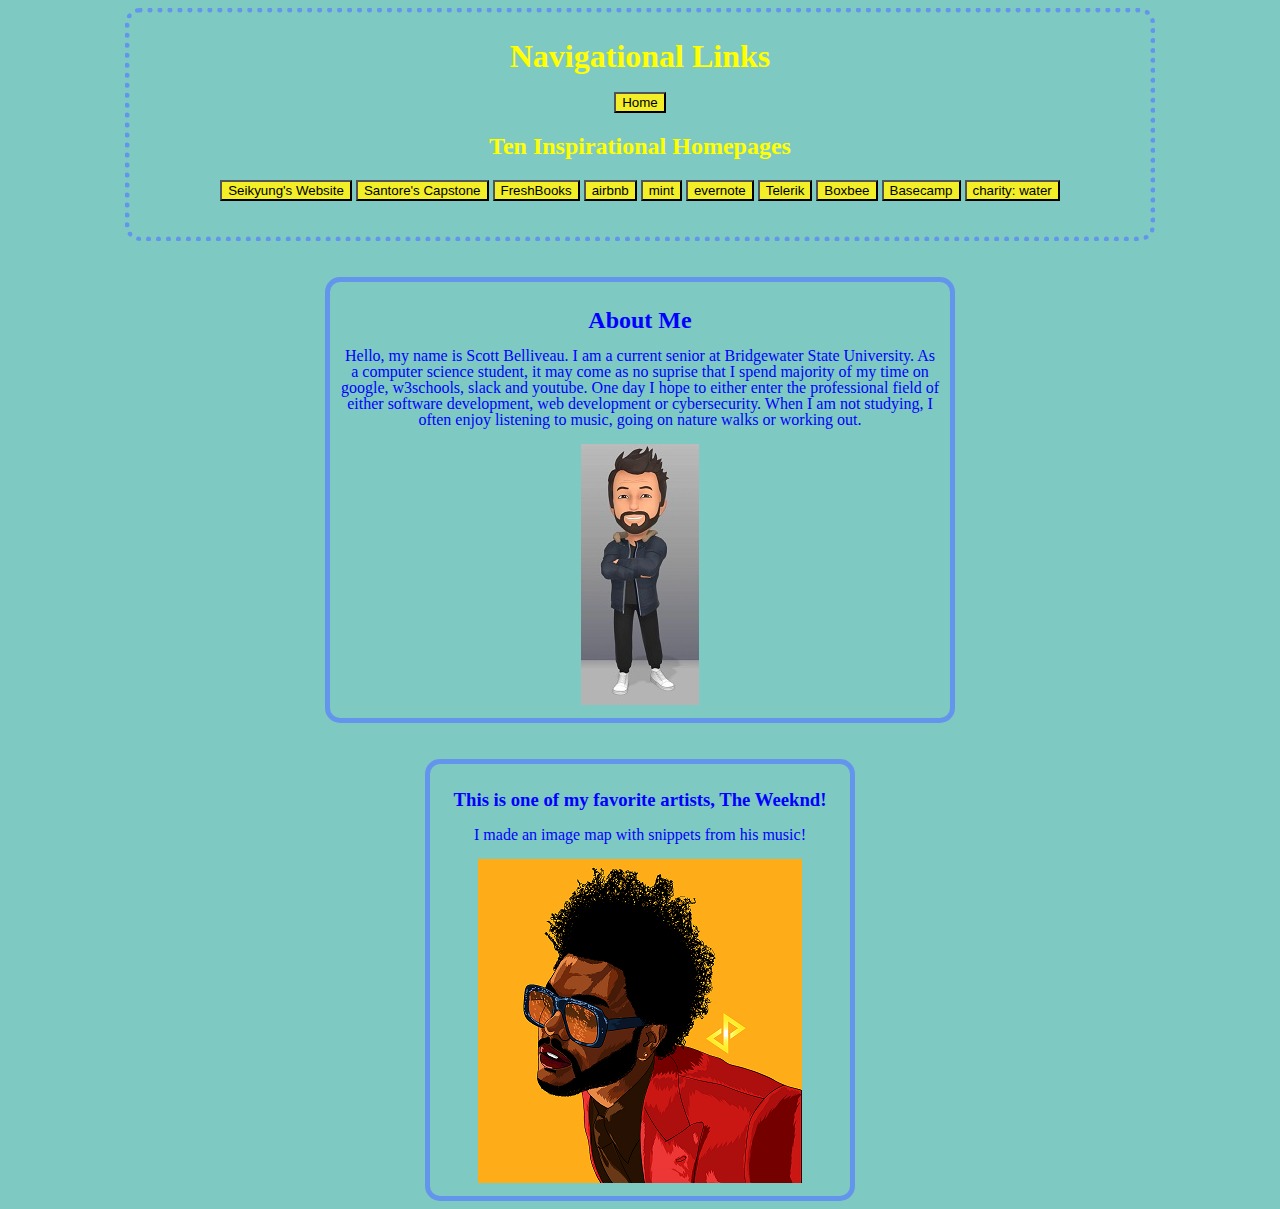
==== assignment0.html @ 8f6e5f27 "added links" ====
<!DOCTYPE html>
<html lang="en">
<head>
    <meta charset="UTF-8">
    <meta http-equiv="X-UA-Compatible" content="IE=edge">
    <meta name="viewport" content="width=device-width, initial-scale=1.0">
    <title>assignment0</title>
    <link rel="stylesheet" type="text/css"
    href="style/style.css">
</head>
<body>
    <nav>
    <h1 style="color:yellow;">Navigational Links</h1>
    <a href="https://belliveausco.github.io/"><button style="background-color:#F2EF29;">Home</button></a>
    <h2 style="color:yellow;">Ten Inspirational Homepages</h2>
    <a href="http://seikyung.com/"><button style="background-color:#F2EF29;">Seikyung's Website</button></a>
    <a href="http://webhost.bridgew.edu/jsantore/Spring2022/Capstone/"><button style="background-color:#F2EF29;">Santore's Capstone</button></a>
    <a href="https://www.freshbooks.com/"><button style="background-color:#F2EF29;">FreshBooks</button></a>
    <a href="https://www.airbnb.com/"><button style="background-color:#F2EF29;">airbnb</button></a>
    <a href="https://mint.intuit.com/"><button style="background-color:#F2EF29;">mint</button></a>
    <a href="https://evernote.com/"><button style="background-color:#F2EF29;">evernote</button></a>
    <a href="https://www.telerik.com/"><button style="background-color:#F2EF29;">Telerik</button></a>
    <a href="https://www.boxbee.com/"><button style="background-color:#F2EF29;">Boxbee</button></a>
    <a href="https://basecamp.com/"><button style="background-color:#F2EF29;">Basecamp</button></a>
    <a href="https://www.charitywater.org/donate"><button style="background-color:#F2EF29;">charity: water</button></a>
    <br><br/>
    </nav>
    <br><br/>
    <div class ="AboutMe">
        <h2>About Me</h2>
        <p>Hello, my name is Scott Belliveau. I am a current senior at Bridgewater State University. As a computer science student, it may come as no suprise that I spend majority of my time on google, w3schools, slack and youtube. One day I hope to either enter the professional field of either software development, web development or cybersecurity. When I am not studying, I often enjoy listening to music, going on nature walks or working out.</p>
        <img src="images/scott.jpg" style="float:inline";/>
    </div>
    <br><br/>
    <div class = "imageMap">
        <h3>This is one of my favorite artists, The Weeknd!</h3>
        <p>I made an image map with snippets from his music!</p>
        <img src="images/weeknd.png" usemap="#map"/>
        <map name="map">
            <area shape="rect" coords="71,188,158,224" target="audio" href="sounds/face(face).mp3" />
            <area shape="rect" coords="168,166,192,197" target="audio" href="sounds/face(ear).mp3" />
            <area shape="rect" coords="108,55,185,99" target="audio" href="sounds/face(hair).mp3" />
            <area shape="rect" coords="56,136,127,173" target="audio" href="sounds/face(glasses).mp3" />
            <area shape="rect" coords="87,104,158,135" target="audio" href="sounds/face(mind).mp3" />
        </map>
        <iframe name="audio" style="display:none;"></iframe>
    </div>
</body>
</html>
---- style/style.css ----
body{
    background-color: rgb(127, 201, 195);
}

nav{
    line-height: 1.5em;
    display: block;
    width: 1000px;
    margin: auto; 
    border:5px cornflowerblue dotted;
    padding:10px;
    border-radius: 15px;
    text-align: center;
}

.AboutMe{
    color:blue;

    font: normal Arial, Helvetica, sans-serif;

    line-height: 1.0em;
    margin:0;

    display: block;
    width: 600px;
    margin: auto; 
    border:5px cornflowerblue solid;
    padding:10px;
    border-radius: 15px;

    text-align: center;
}

.imageMap{
    color:blue;

    font: normal Arial, Helvetica, sans-serif;

    line-height: 1.0em;
    margin:0;

    display: block;
    width: 400px;
    margin: auto; 
    border:5px cornflowerblue solid;
    padding:10px;
    border-radius: 15px;
    text-align: center;
}
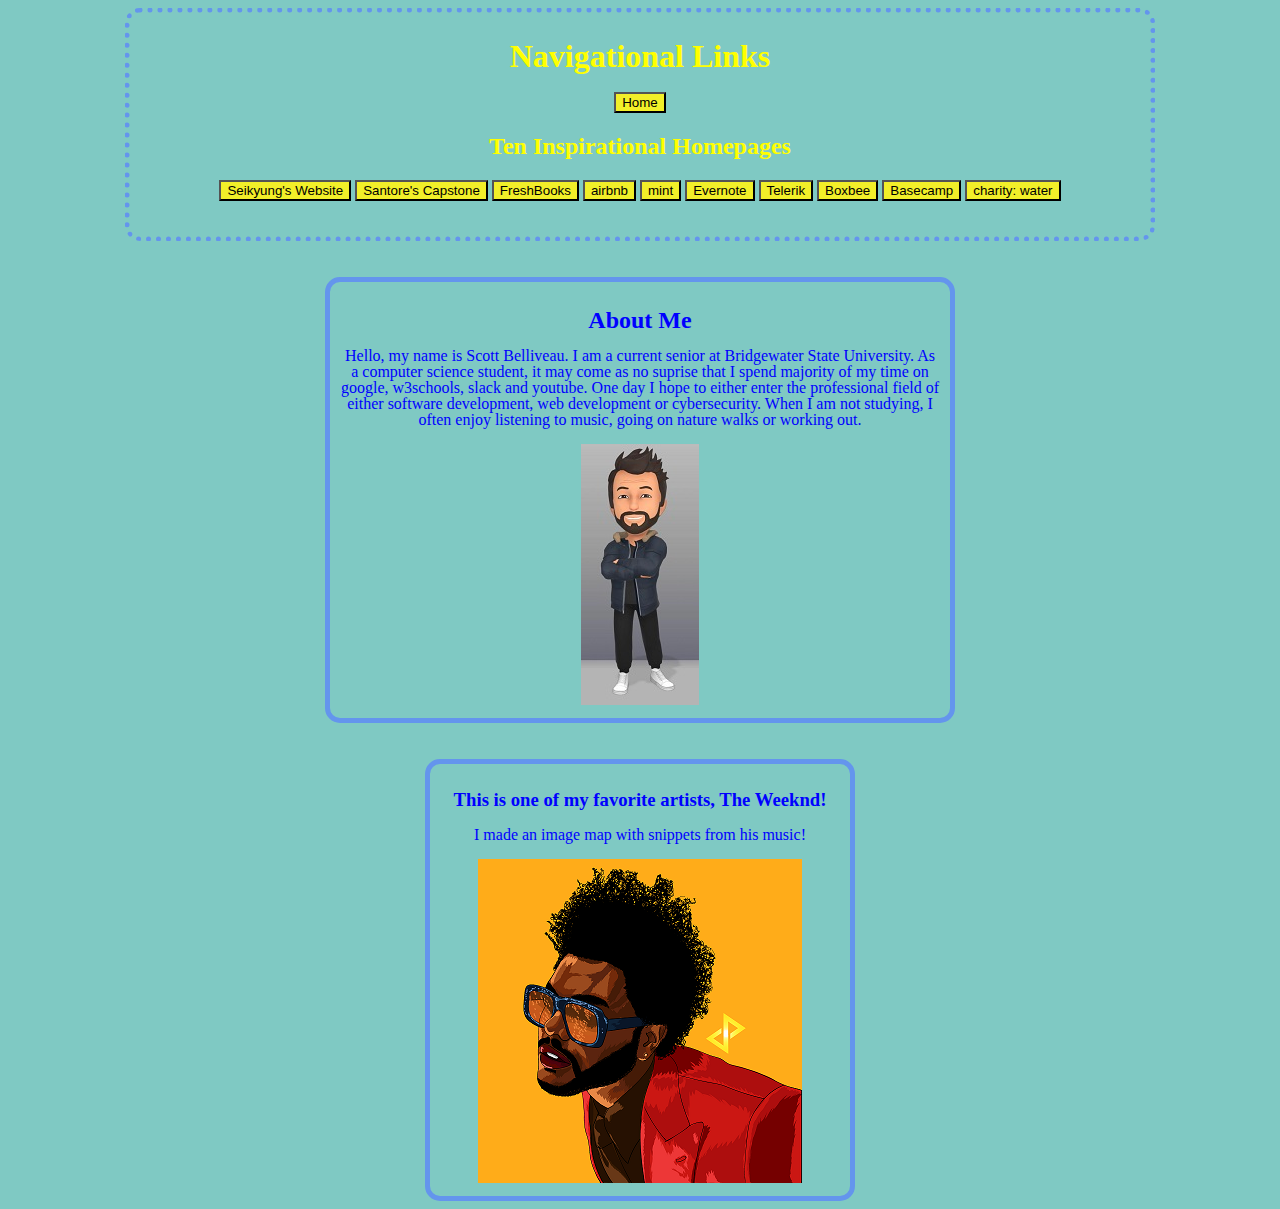
==== commit 1525fbd0: "grammar fix" ====
--- a/assignment0.html
+++ b/assignment0.html
@@ -18,7 +18,7 @@
     <a href="https://www.freshbooks.com/"><button style="background-color:#F2EF29;">FreshBooks</button></a>
     <a href="https://www.airbnb.com/"><button style="background-color:#F2EF29;">airbnb</button></a>
     <a href="https://mint.intuit.com/"><button style="background-color:#F2EF29;">mint</button></a>
-    <a href="https://evernote.com/"><button style="background-color:#F2EF29;">evernote</button></a>
+    <a href="https://evernote.com/"><button style="background-color:#F2EF29;">Evernote</button></a>
     <a href="https://www.telerik.com/"><button style="background-color:#F2EF29;">Telerik</button></a>
     <a href="https://www.boxbee.com/"><button style="background-color:#F2EF29;">Boxbee</button></a>
     <a href="https://basecamp.com/"><button style="background-color:#F2EF29;">Basecamp</button></a>
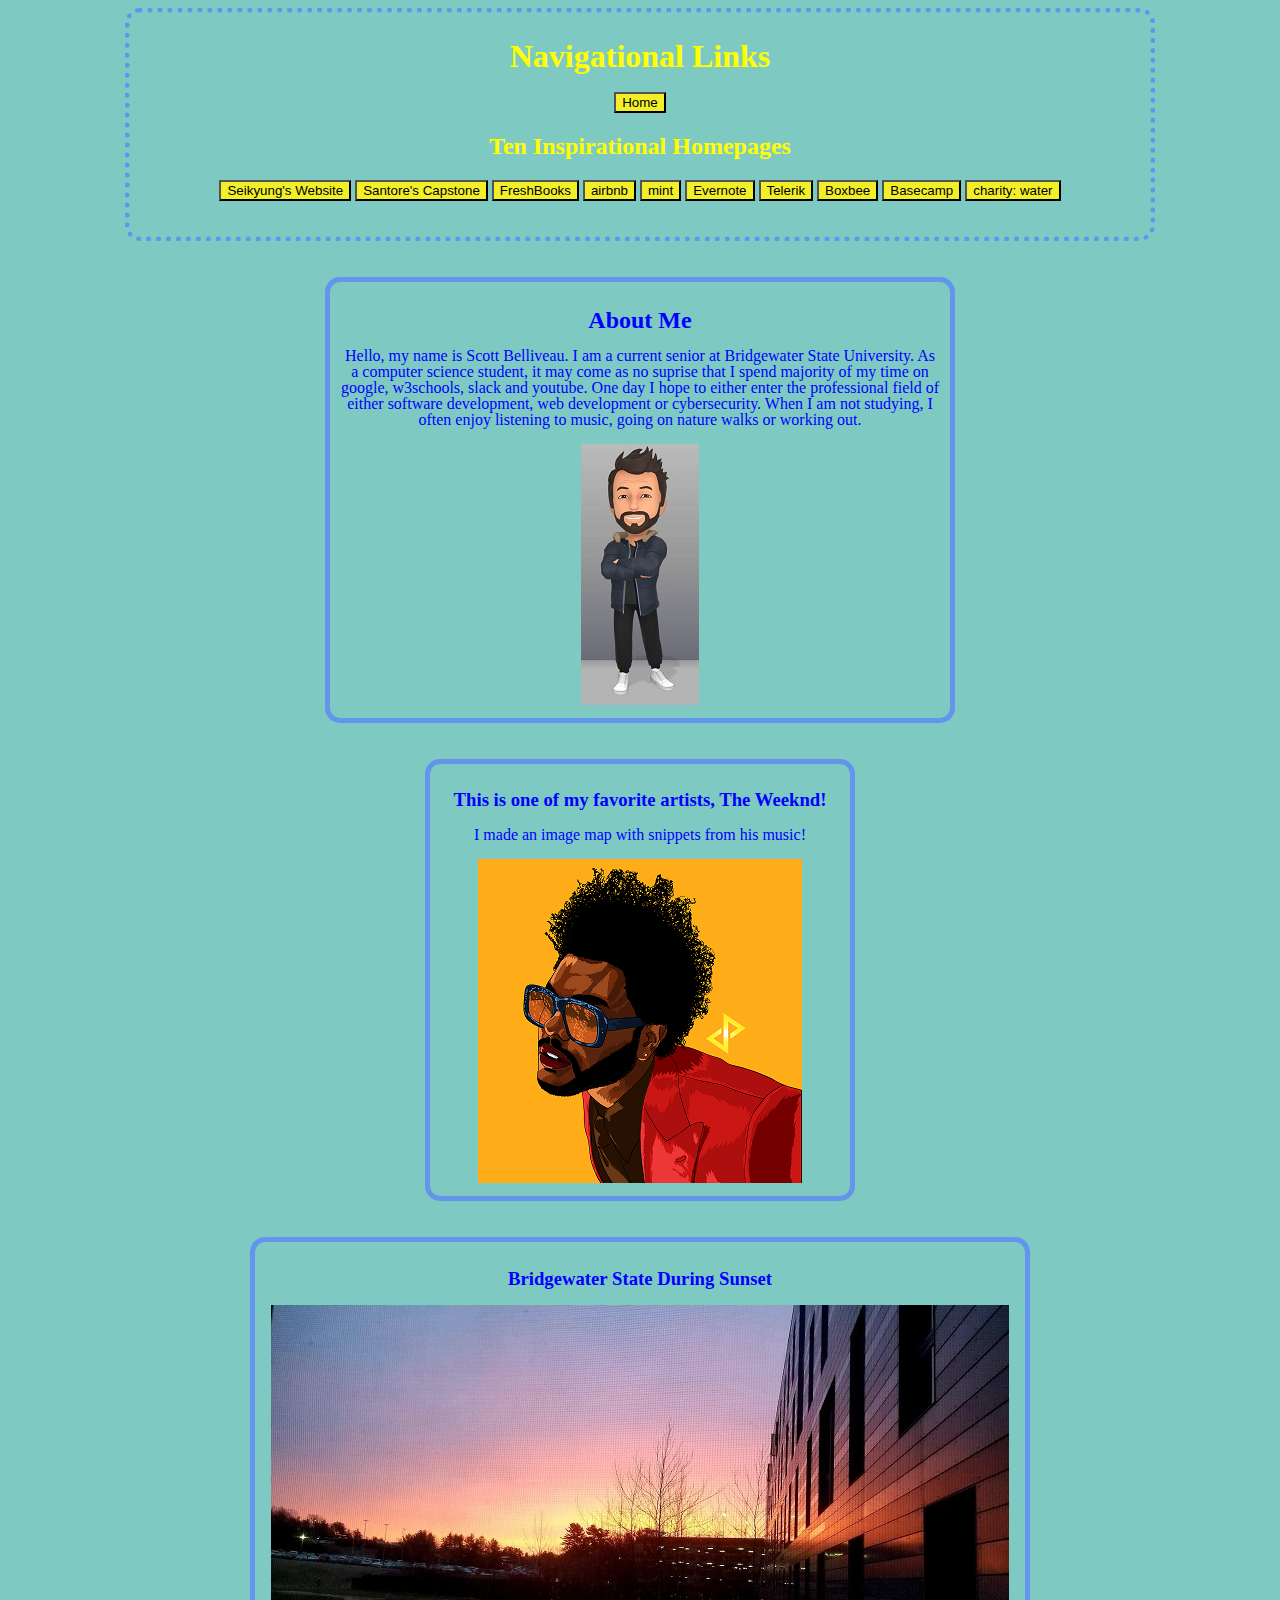
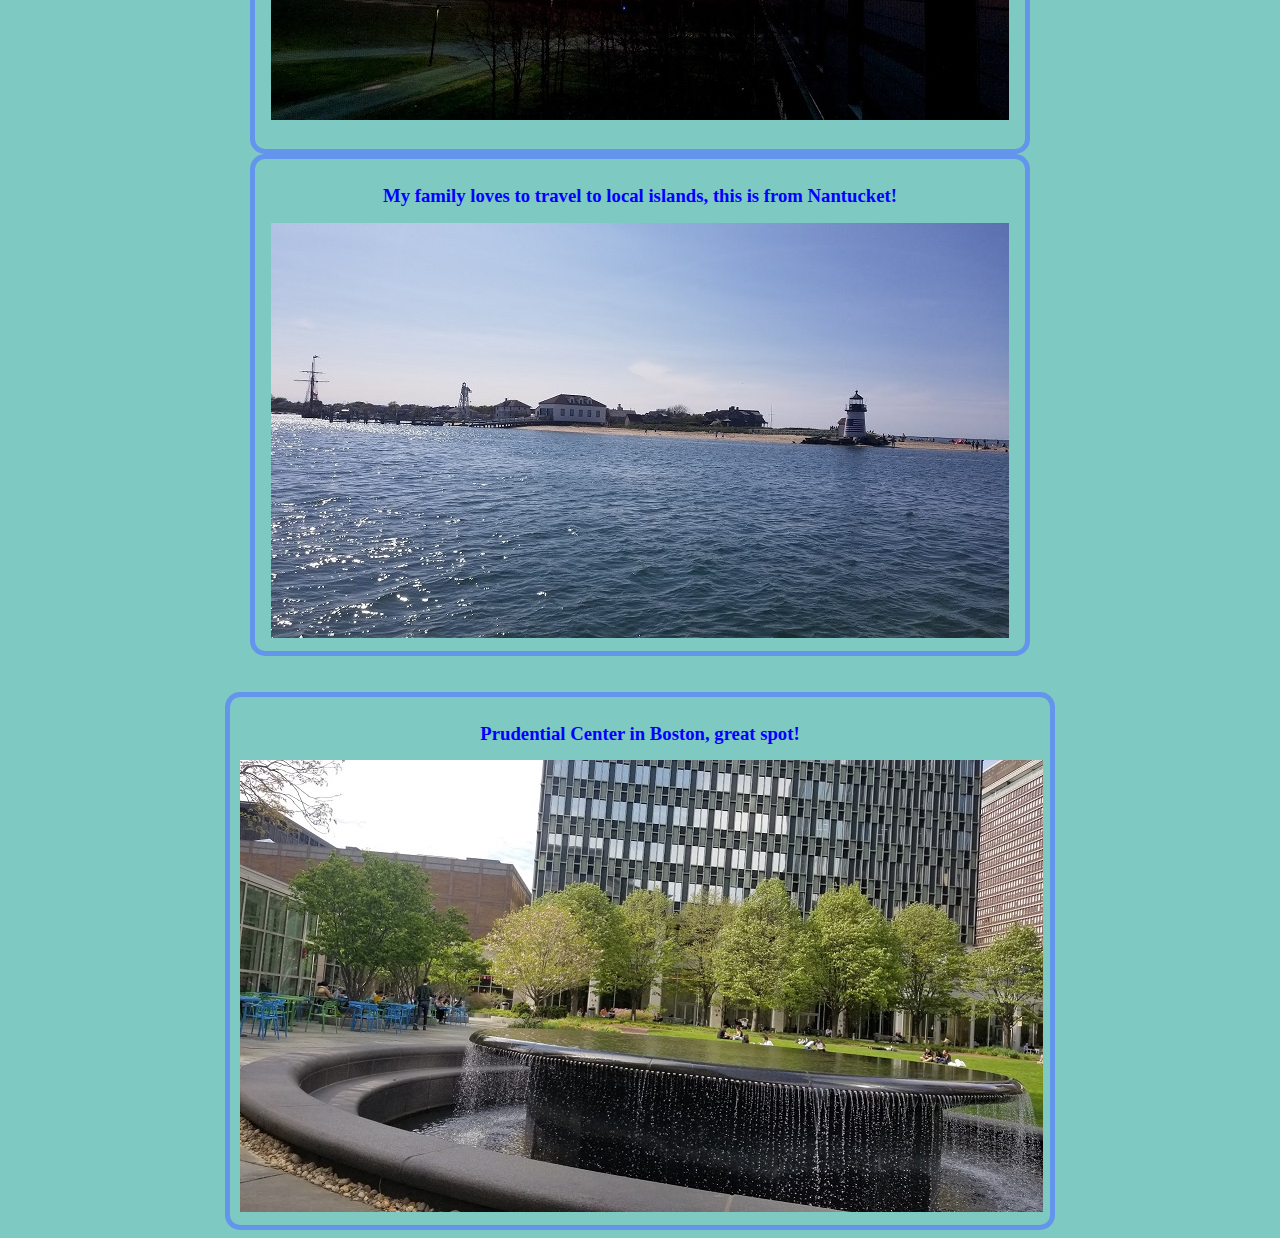
==== commit fe82847d: "Finalized Project" ====
--- a/assignment0.html
+++ b/assignment0.html
@@ -45,5 +45,20 @@
         </map>
         <iframe name="audio" style="display:none;"></iframe>
     </div>
+    <br><br/>
+    <figure class="Bridgewater">
+        <h3>Bridgewater State During Sunset</h3>
+        <img src="images/Bridgewater.jpg"/>
+        <br><br/>
+    </figure>
+    <figure class="Nantucket">
+        <h3>My family loves to travel to local islands, this is from Nantucket!</h3>
+        <img src="images/Nantucket.jpg"/>
+    </figure>
+    <br><br/>
+    <figure class="Boston">
+        <h3>Prudential Center in Boston, great spot!</h3>
+        <img src="images/Boston.jpg"/>
+    </figure>
 </body>
 </html>--- a/style/style.css
+++ b/style/style.css
@@ -47,5 +47,54 @@
     border-radius: 15px;
     text-align: center;
 }
+.Boston{
+    color:blue;
+
+    font: normal Arial, Helvetica, sans-serif;
+
+    line-height: 1.0em;
+    margin:0;
+
+    display: block;
+    width: 800px;
+    margin: auto; 
+    border:5px cornflowerblue solid;
+    padding:10px;
+    border-radius: 15px;
+    text-align: center;
+}
+.Nantucket{
+    color:blue;
+
+    font: normal Arial, Helvetica, sans-serif;
+
+    line-height: 1.0em;
+    margin:0;
+
+    display: block;
+    width: 750px;
+    margin: auto; 
+    border:5px cornflowerblue solid;
+    padding:10px;
+    border-radius: 15px;
+    text-align: center;
+}
+.Bridgewater{
+    color:blue;
+
+    font: normal Arial, Helvetica, sans-serif;
+
+    line-height: 1.0em;
+    margin:0;
+
+    display: block;
+    width: 750px;
+    margin: auto; 
+    border:5px cornflowerblue solid;
+    padding:10px;
+    border-radius: 15px;
+    text-align: center;
+}
 
 
+
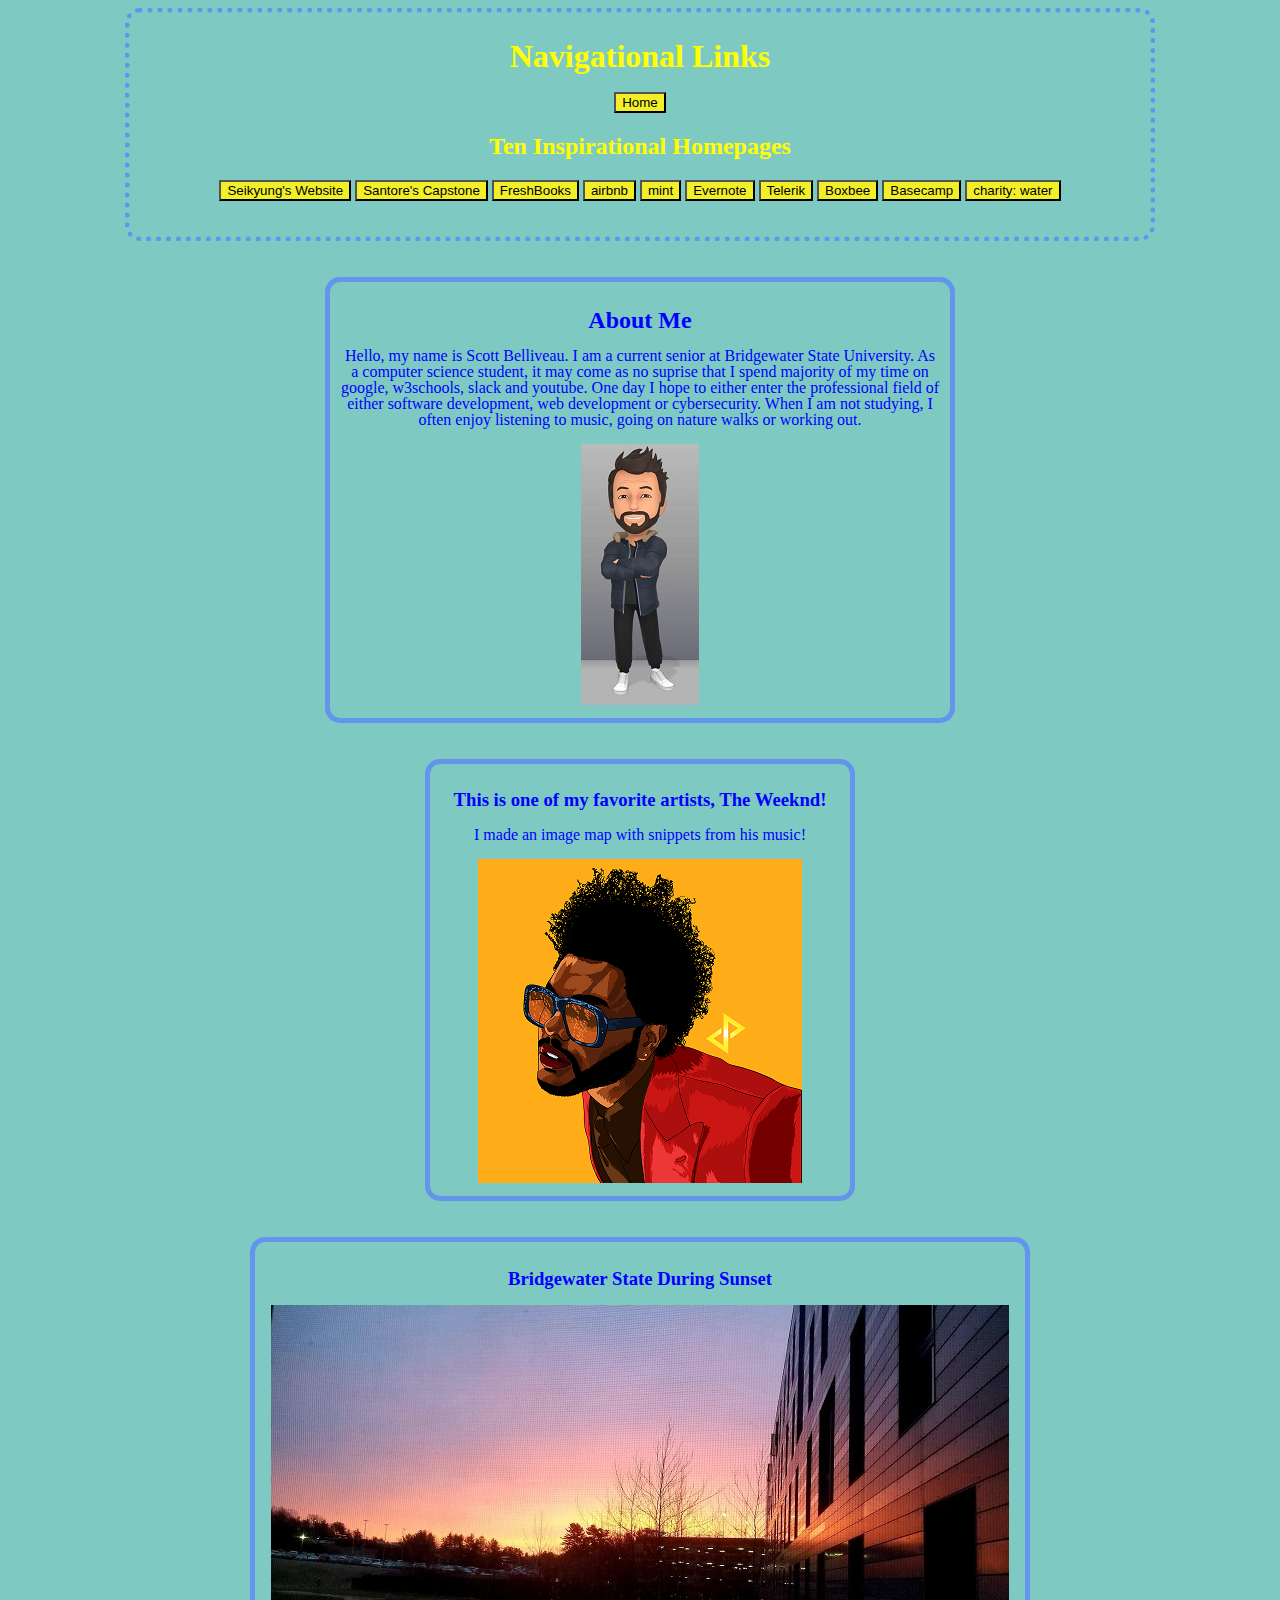
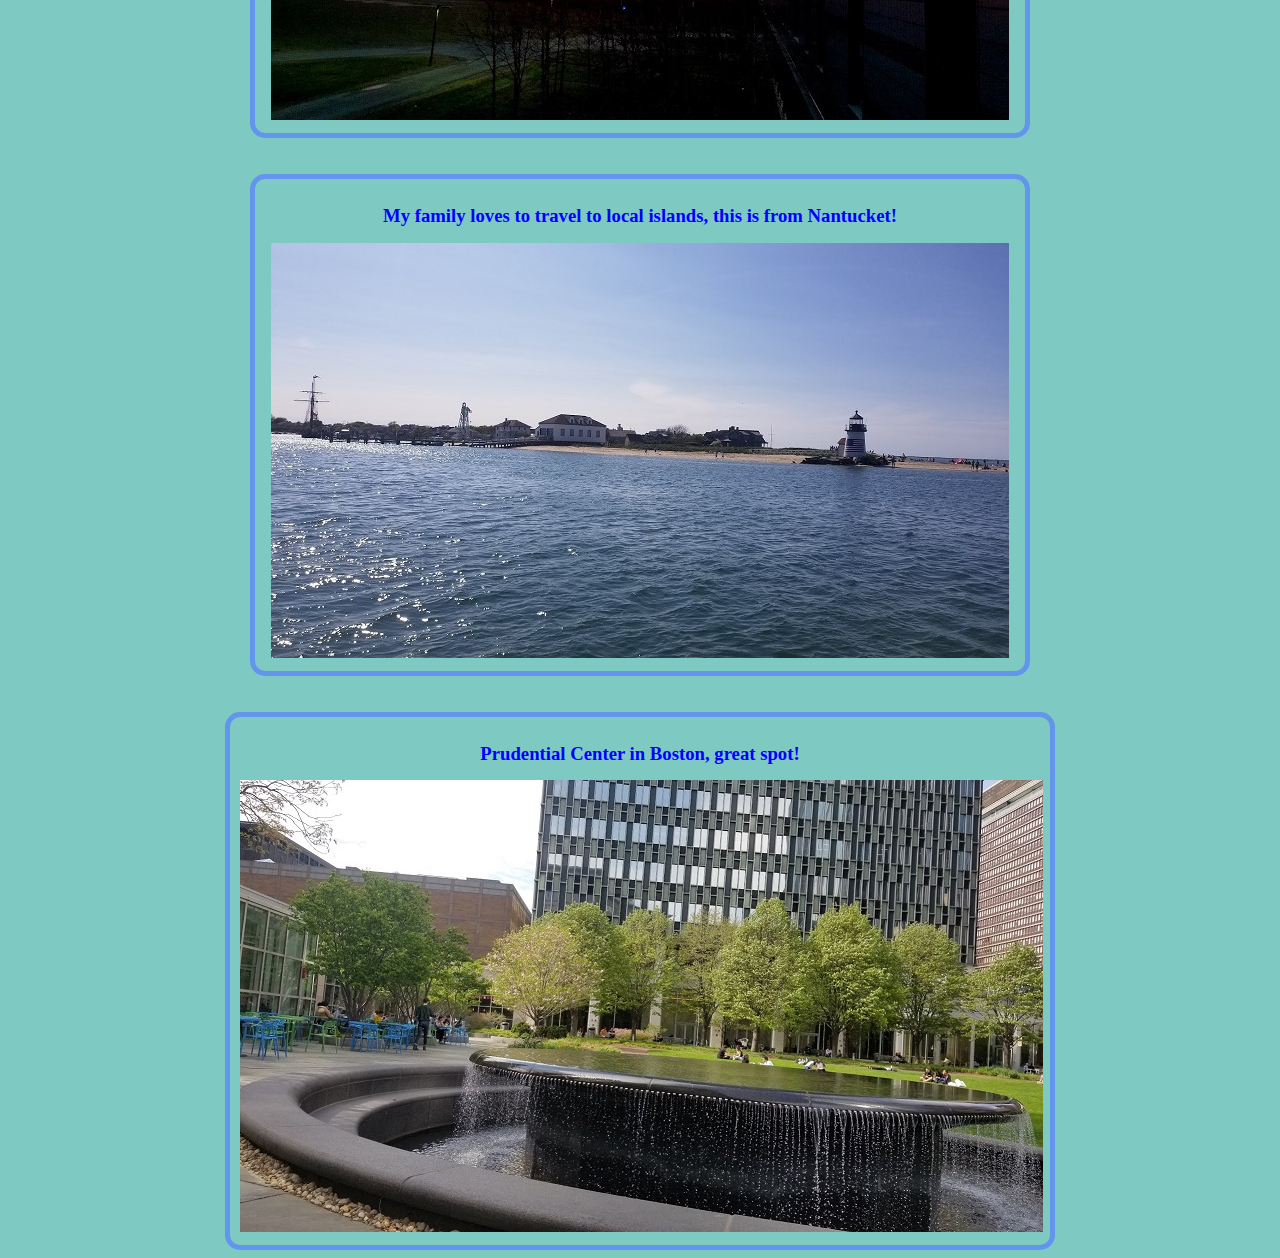
==== commit 893d5917: "trying to fix" ====
--- a/assignment0.html
+++ b/assignment0.html
@@ -49,8 +49,8 @@
     <figure class="Bridgewater">
         <h3>Bridgewater State During Sunset</h3>
         <img src="images/Bridgewater.jpg"/>
-        <br><br/>
     </figure>
+    <br><br/>
     <figure class="Nantucket">
         <h3>My family loves to travel to local islands, this is from Nantucket!</h3>
         <img src="images/Nantucket.jpg"/>
--- a/style/style.css
+++ b/style/style.css
@@ -47,7 +47,7 @@
     border-radius: 15px;
     text-align: center;
 }
-.Boston{
+.Bridgewater{
     color:blue;
 
     font: normal Arial, Helvetica, sans-serif;
@@ -56,7 +56,7 @@
     margin:0;
 
     display: block;
-    width: 800px;
+    width: 750px;
     margin: auto; 
     border:5px cornflowerblue solid;
     padding:10px;
@@ -79,7 +79,7 @@
     border-radius: 15px;
     text-align: center;
 }
-.Bridgewater{
+.Boston{
     color:blue;
 
     font: normal Arial, Helvetica, sans-serif;
@@ -88,13 +88,10 @@
     margin:0;
 
     display: block;
-    width: 750px;
+    width: 800px;
     margin: auto; 
     border:5px cornflowerblue solid;
     padding:10px;
     border-radius: 15px;
     text-align: center;
-}
-
-
-
+}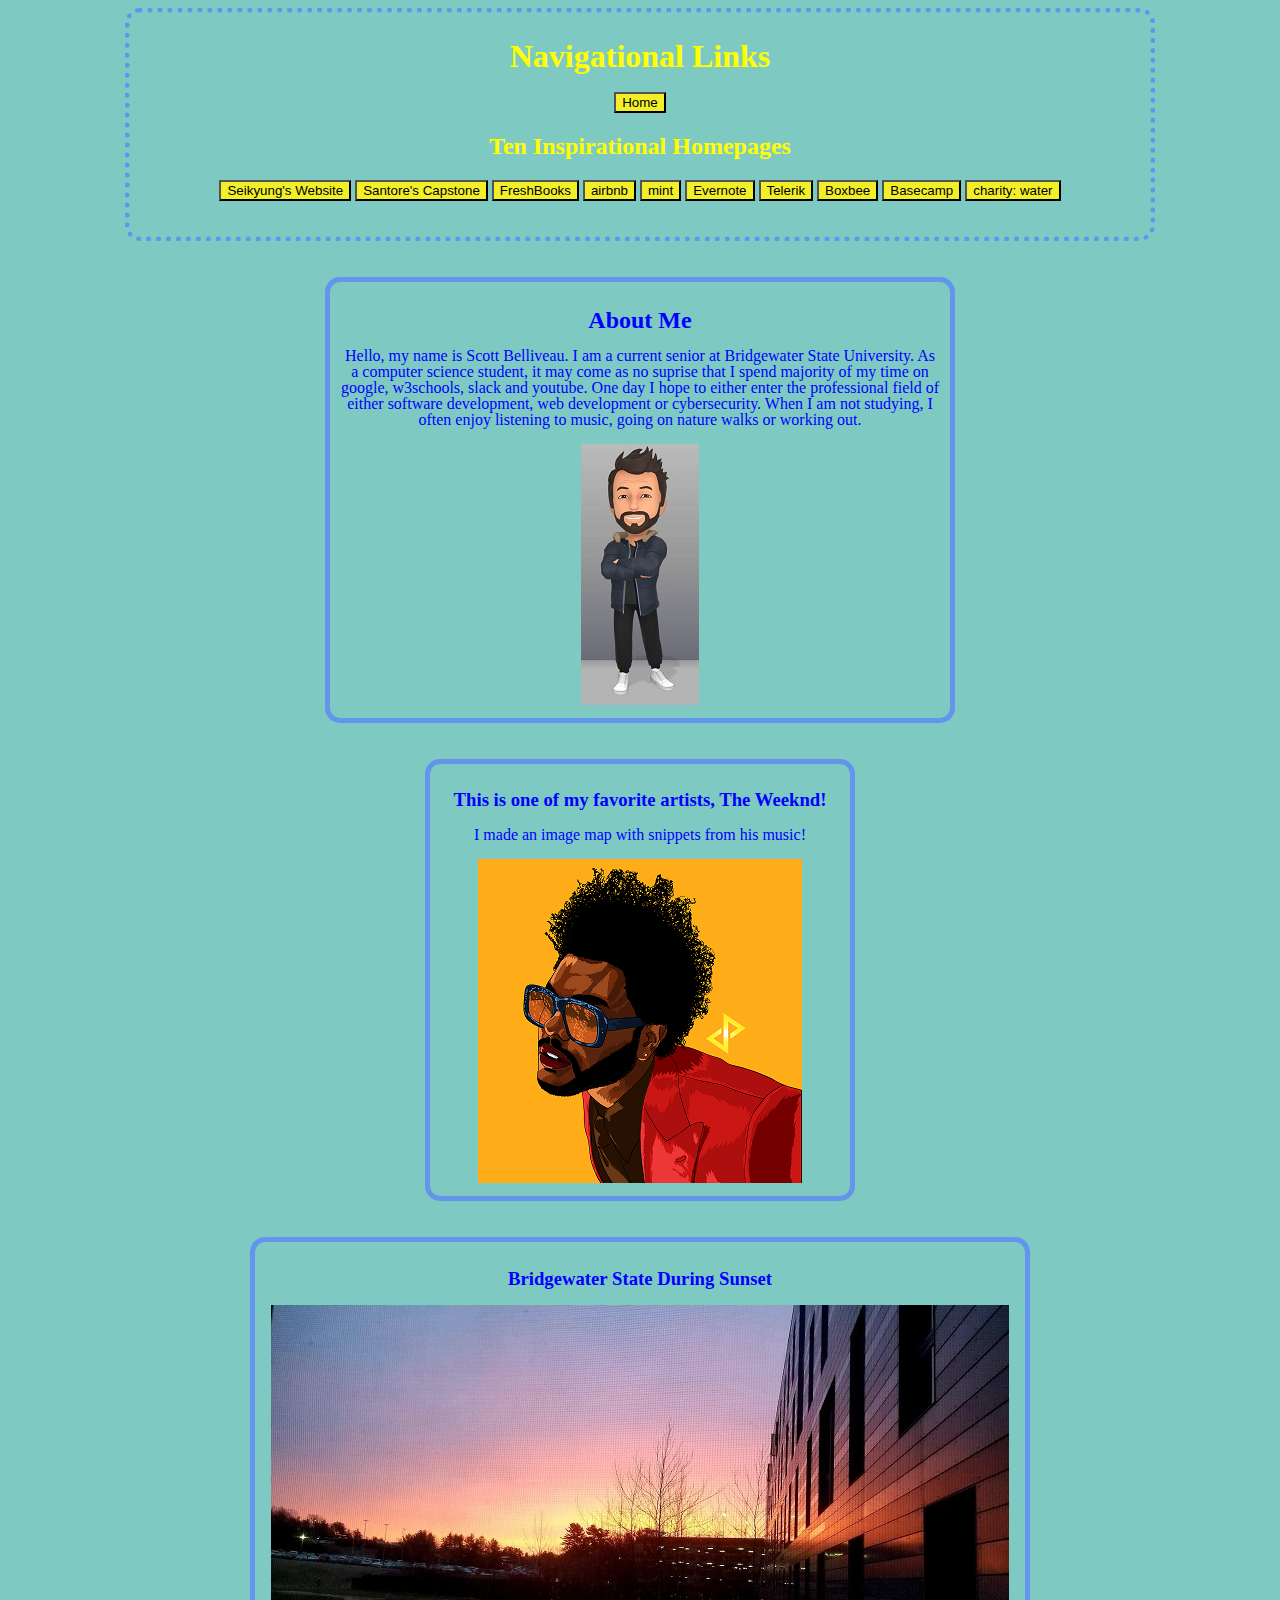
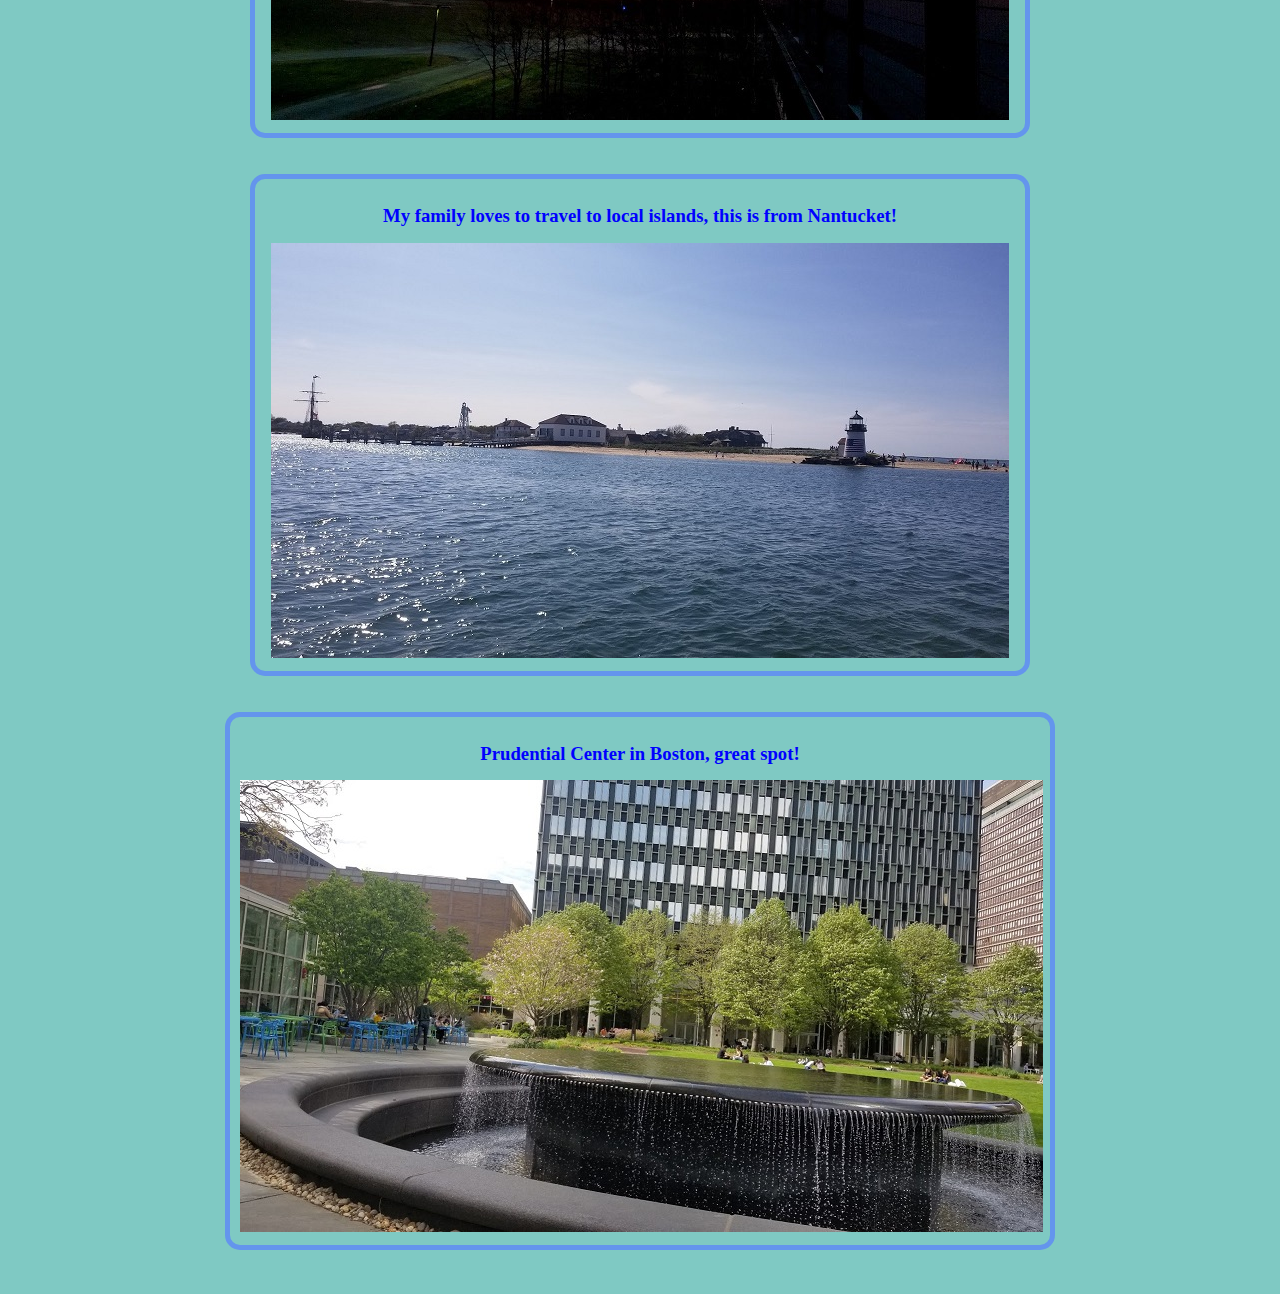
==== commit 6a55f6a8: "fixed spacing" ====
--- a/assignment0.html
+++ b/assignment0.html
@@ -60,5 +60,6 @@
         <h3>Prudential Center in Boston, great spot!</h3>
         <img src="images/Boston.jpg"/>
     </figure>
+    <br><br/>
 </body>
 </html>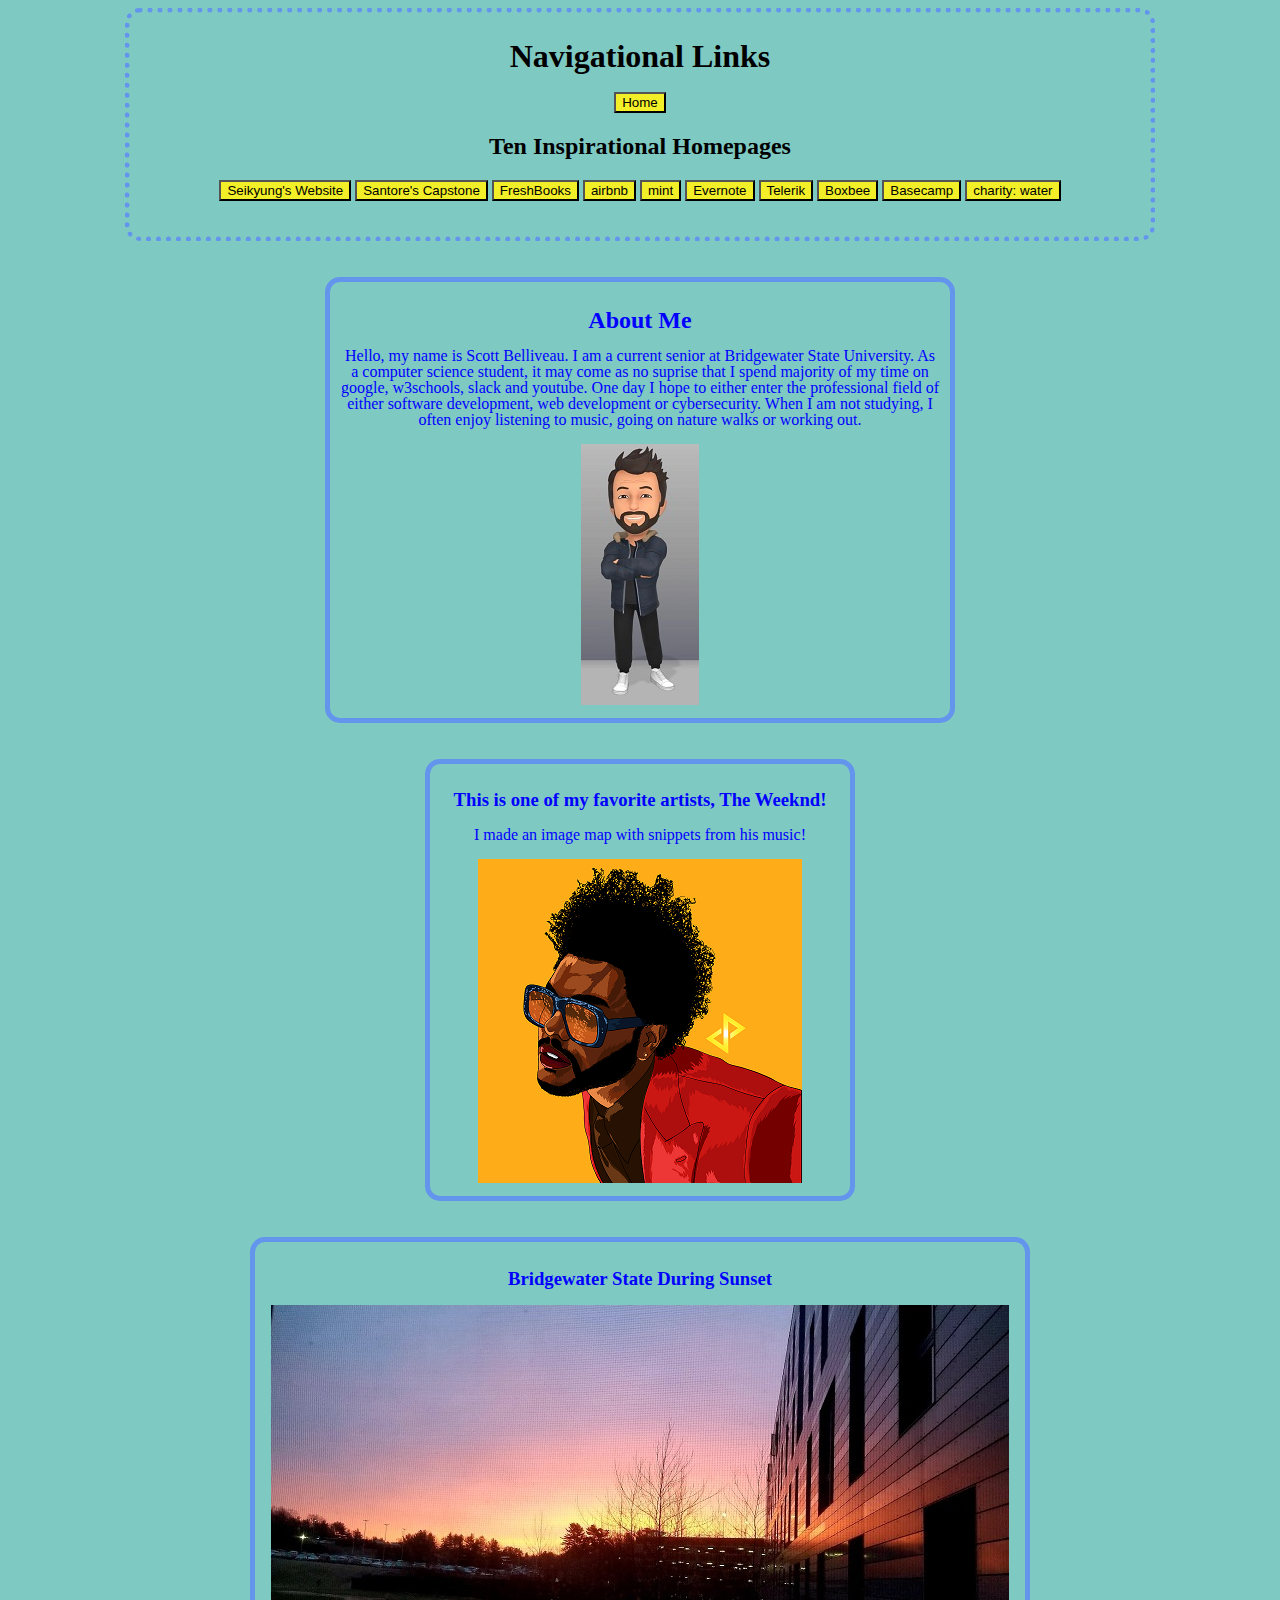
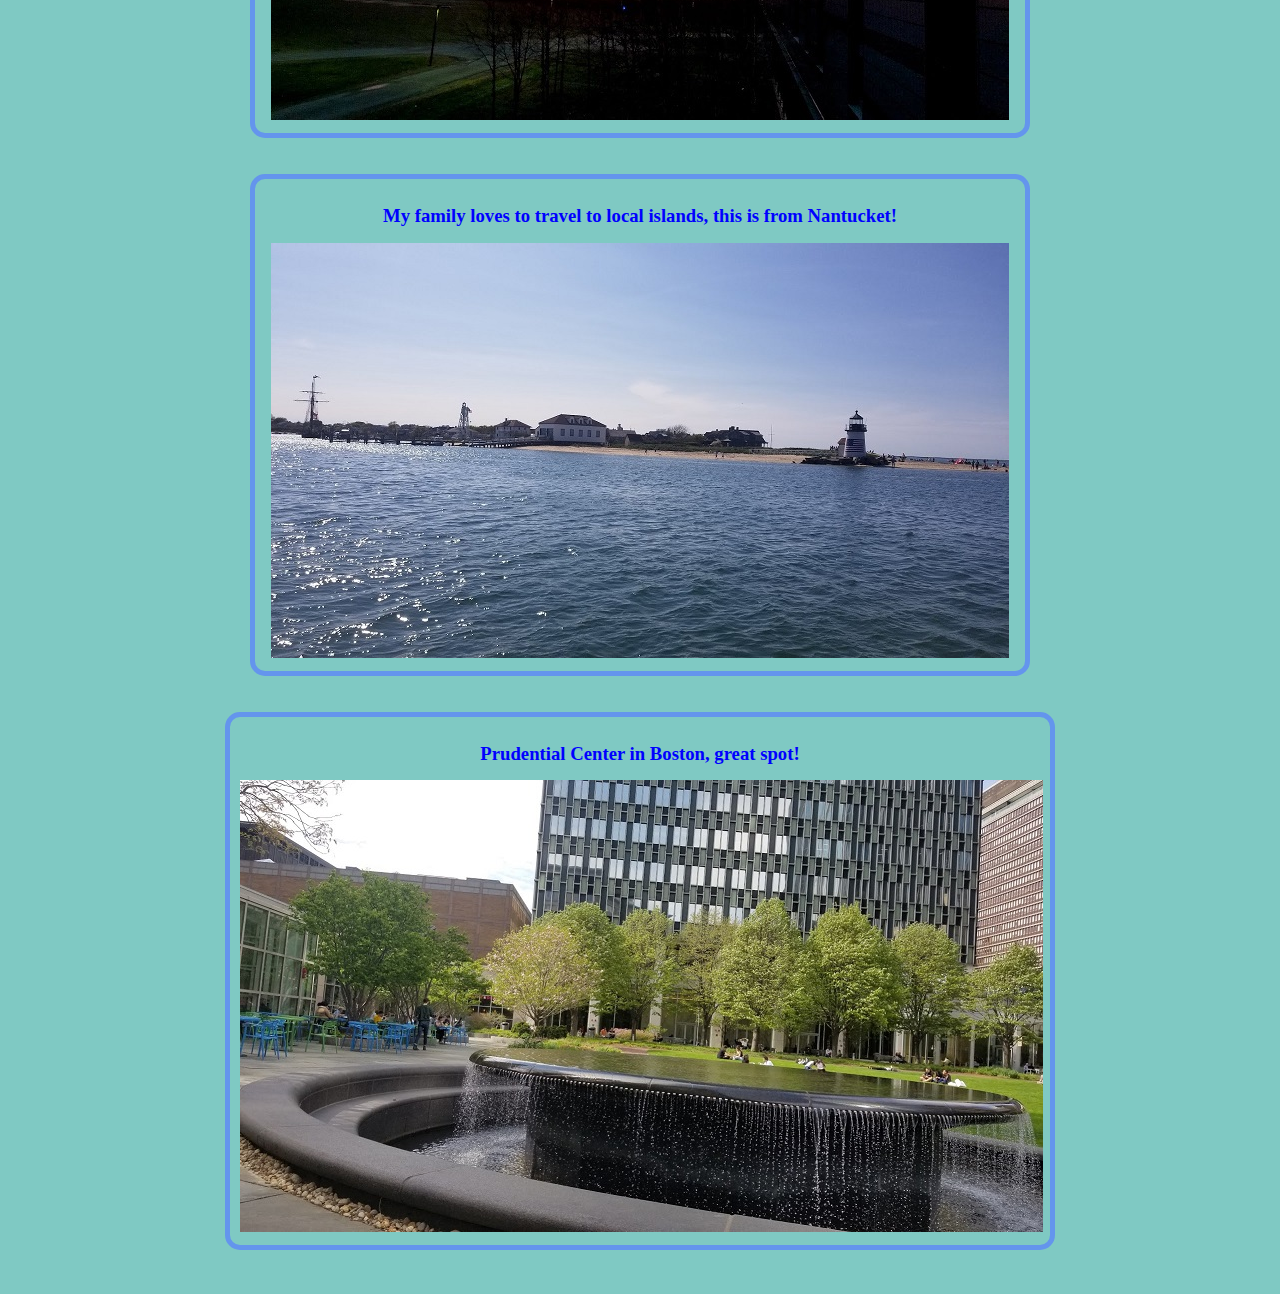
==== commit bd4978f9: "final update" ====
--- a/assignment0.html
+++ b/assignment0.html
@@ -10,9 +10,9 @@
 </head>
 <body>
     <nav>
-    <h1 style="color:yellow;">Navigational Links</h1>
+    <h1>Navigational Links</h1>
     <a href="https://belliveausco.github.io/"><button style="background-color:#F2EF29;">Home</button></a>
-    <h2 style="color:yellow;">Ten Inspirational Homepages</h2>
+    <h2>Ten Inspirational Homepages</h2>
     <a href="http://seikyung.com/"><button style="background-color:#F2EF29;">Seikyung's Website</button></a>
     <a href="http://webhost.bridgew.edu/jsantore/Spring2022/Capstone/"><button style="background-color:#F2EF29;">Santore's Capstone</button></a>
     <a href="https://www.freshbooks.com/"><button style="background-color:#F2EF29;">FreshBooks</button></a>
@@ -46,20 +46,20 @@
         <iframe name="audio" style="display:none;"></iframe>
     </div>
     <br><br/>
-    <figure class="Bridgewater">
-        <h3>Bridgewater State During Sunset</h3>
-        <img src="images/Bridgewater.jpg"/>
-    </figure>
+        <figure class="Bridgewater">
+            <h3>Bridgewater State During Sunset</h3>
+            <img src="images/Bridgewater.jpg"/>
+        </figure>
     <br><br/>
-    <figure class="Nantucket">
-        <h3>My family loves to travel to local islands, this is from Nantucket!</h3>
-        <img src="images/Nantucket.jpg"/>
-    </figure>
+        <figure class="Nantucket">
+            <h3>My family loves to travel to local islands, this is from Nantucket!</h3>
+            <img src="images/Nantucket.jpg"/>
+        </figure>
     <br><br/>
-    <figure class="Boston">
-        <h3>Prudential Center in Boston, great spot!</h3>
-        <img src="images/Boston.jpg"/>
-    </figure>
+        <figure class="Boston">
+            <h3>Prudential Center in Boston, great spot!</h3>
+            <img src="images/Boston.jpg"/>
+        </figure>
     <br><br/>
 </body>
 </html>